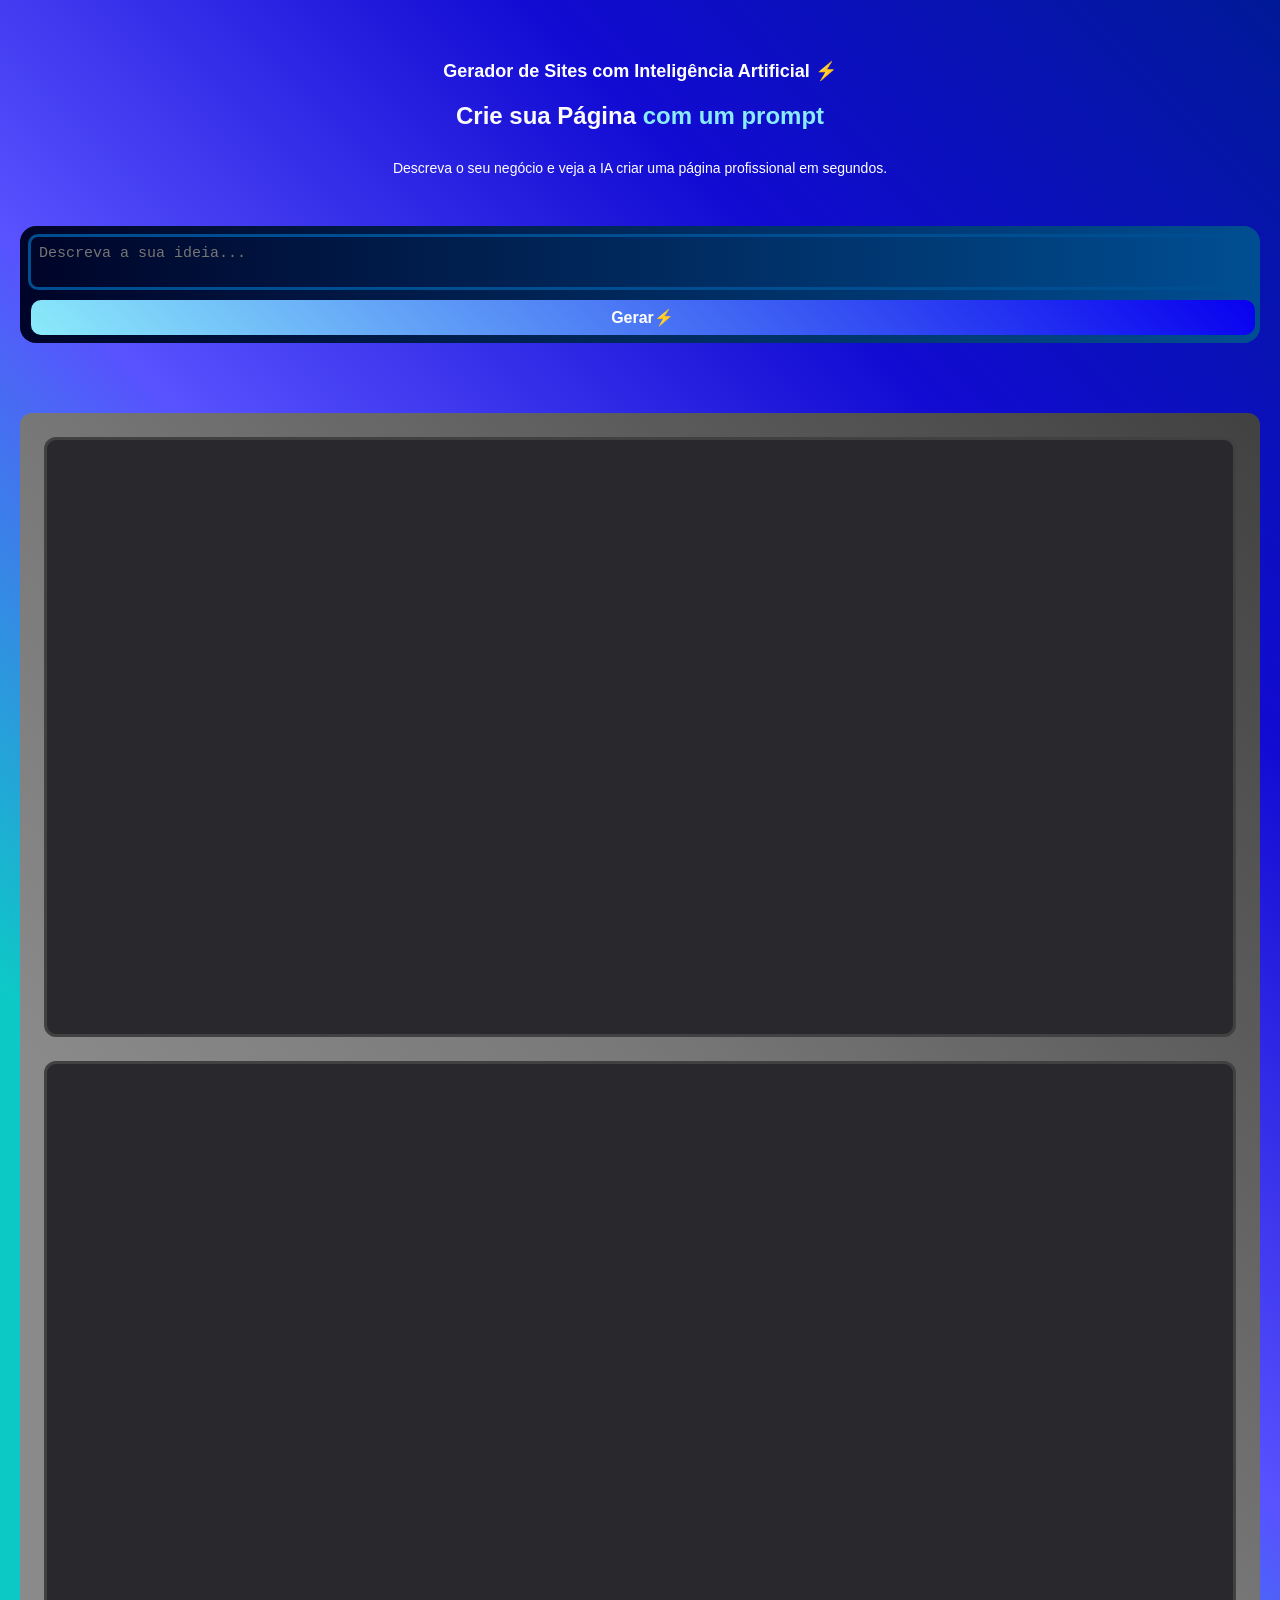
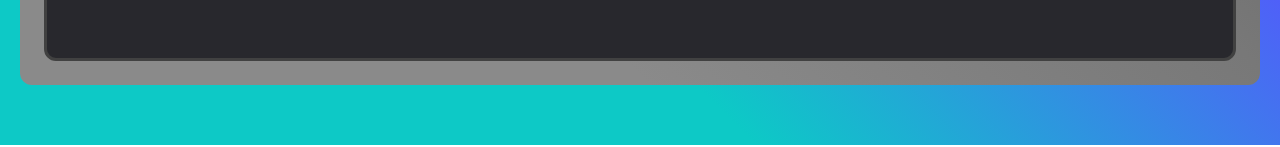
==== index.html @ fa6f6ab3 "V - 1.0.0" ====
<!DOCTYPE html> <!-- VERSÃO DO HTML (MAIS NOVA)-->

<html lang="pt-br">

<head>
    <meta charset="UTF-8">
    <meta name="viewport" content="width=device-width, initial-scale=1.0">
    <title>Criador de Sites</title>
    <link rel="stylesheet" href="style.css">
    <link rel="icon" href="/gerador-sites/favicon.ico" type="image/x-icon">
</head>

<body>

    <p class="gerar">Gerador de Sites com Inteligência Artificial ⚡</p>

    <h1>Crie sua Página <span>com um prompt</span></h1>

    <p class="descricao">Descreva o seu negócio e veja a IA criar uma página profissional em segundos.</p>

    <div class="entrada">
        <textarea class="caixa-texto" placeholder="Descreva a sua ideia..."></textarea>
        <button class="botao-gerar">Gerar⚡</button>
    </div>

    <div class="resultado">

        <p class="bloco-codigo"></p>

        <div class="codigo">
            <iframe class="resultado-codigo"></iframe>
        </div>


</body>

<script src="script.js"></script>

</html>
---- style.css ----
* {
    margin: 0;
    padding: 0;
    box-sizing: border-box;
}

body {
    background: linear-gradient(45deg, #0dc9c6 25%, #5852ff 50%, #120bd3 75%, #001997 100%);
    color: #fafafa;
    font-family: 'Segoe UI', Tahoma, Geneva, Verdana, sans-serif;
    padding: 60px 20px;
    display: flex;
    flex-direction: column;
    align-items: center;
}

.gerar {
    text-align: center;
    font-size: 20px;
    margin-bottom: 20px;
    color: #ffffff;
    font-weight: 700;

}

.descricao {
    text-align: center;
    font-size: 16px;
    margin-bottom: 20px;
    color: #ffffff;
    font-weight: 400;
}

span {
    color: #8bebfa;
    font-weight: 800;
}

.entrada {
    width: 660px;
    background: linear-gradient(to right, #000428, #004e92);
    border-radius: 16px;
    padding: 12px;
    margin: 30px;
    display: flex;
}

textarea {
    width: 80%;
    resize: none;
    background: transparent;
    color: white;
    outline: none;
    padding: 8px;
    border: 2px solid #004e92;
    border-radius: 10px;
    font-size: 15px;
}

button {
    width: 20%;
    padding: 10px 24px;
    color: #ffffff;
    background: linear-gradient(45deg, #8bebfa, #0800ef);
    border: none;
    border-radius: 10px;
    cursor: pointer;
    font-weight: 600;
    font-size: medium;
    margin-left: 5px;
}

h1 {
    font-size: 28px;
    margin-bottom: 30px;
    font-weight: 800;
}

.resultado {
    width: 1400px;
    display: flex;
    margin-top: 40px;
    padding: 24px;
    background: linear-gradient(45deg, #8a8a8a 25%, #787878 50%, #5b5b5b 75%, #414141 100%);
    border-radius: 12px;
    border: 1px solid #787878;
    gap: 24px;
    border: none;
    border-radius: 12px;

}

.bloco-codigo {
    width: 30%;
    background: #28282d;
    color: aquamarine;
    padding: 20px;
    font-size: 14px;
    white-space: pre-wrap;
    overflow: auto;
    line-height: 1.5;
    height: 600px;
    border-radius: 12px;
    border: 3px solid #414141;
}

.codigo {
    width: 70%;
    height: 600px;
    border: 3px solid #414141;
    border-radius: 12px;
    background-color: #28282d;
}

iframe {
    width: 100%;
    height: 100%;
    border: none;
    border-radius: 12px;
}

@media (max-width: 768px) {
    .entrada {
        width: 100%;
        display: flex;
        flex-direction: column;
        align-items: center;
    }

    textarea {
        width: 100%;
        border: 3px solid #004e92;
    }

    button {
        padding: 8px 16px;
        width: 100%;
        text-align: center;
        margin-top: 10px;
    }

    .resultado {
        width: 100%;
        flex-direction: column;
    }

    .bloco-codigo {
        width: 100%;
        white-space: pre-wrap;
        line-height: 1.5;
    }

    .codigo {
        width: 100%;
    }

    iframe {
        width: 100%;
        height: 100%;
    }

    .gerar {
        font-size: 18px;
    }

    .descricao {
        font-size: 14px;
    }

    h1 {
        font-size: 24px;
        text-align: center;
    }

    .entrada {
        padding: 8px;
    }
}

@media (max-width: 1024px) {
    .entrada {
        width: 100%;
        display: flex;
        flex-direction: column;
        align-items: center;
    }

    textarea {
        width: 100%;
        border: 3px solid #004e92;
    }

    button {
        padding: 8px 16px;
        width: 100%;
        text-align: center;
        margin-top: 10px;
    }

    .resultado {
        width: 100%;
        flex-direction: column;
    }

    .bloco-codigo {
        width: 100%;
        white-space: pre-wrap;
        line-height: 1.5;
    }

    .codigo {
        width: 100%;
    }

    iframe {
        width: 100%;
        height: 100%;
    }

    .gerar {
        font-size: 18px;
    }

    .descricao {
        font-size: 14px;
    }

    h1 {
        font-size: 24px;
        text-align: center;
    }

    .entrada {
        padding: 8px;
    }
}

@media (max-width: 1280px) {
    .entrada {
        width: 100%;
        display: flex;
        flex-direction: column;
        align-items: center;
    }

    textarea {
        width: 100%;
        border: 3px solid #004e92;
    }

    button {
        padding: 8px 16px;
        width: 100%;
        text-align: center;
        margin-top: 10px;
    }

    .resultado {
        width: 100%;
        flex-direction: column;
    }

    .bloco-codigo {
        width: 100%;
        white-space: pre-wrap;
        line-height: 1.5;
    }

    .codigo {
        width: 100%;
    }

    iframe {
        width: 100%;
        height: 100%;
    }

    .gerar {
        font-size: 18px;
    }

    .descricao {
        font-size: 14px;
    }

    h1 {
        font-size: 24px;
        text-align: center;
    }

    .entrada {
        padding: 8px;
    }
}
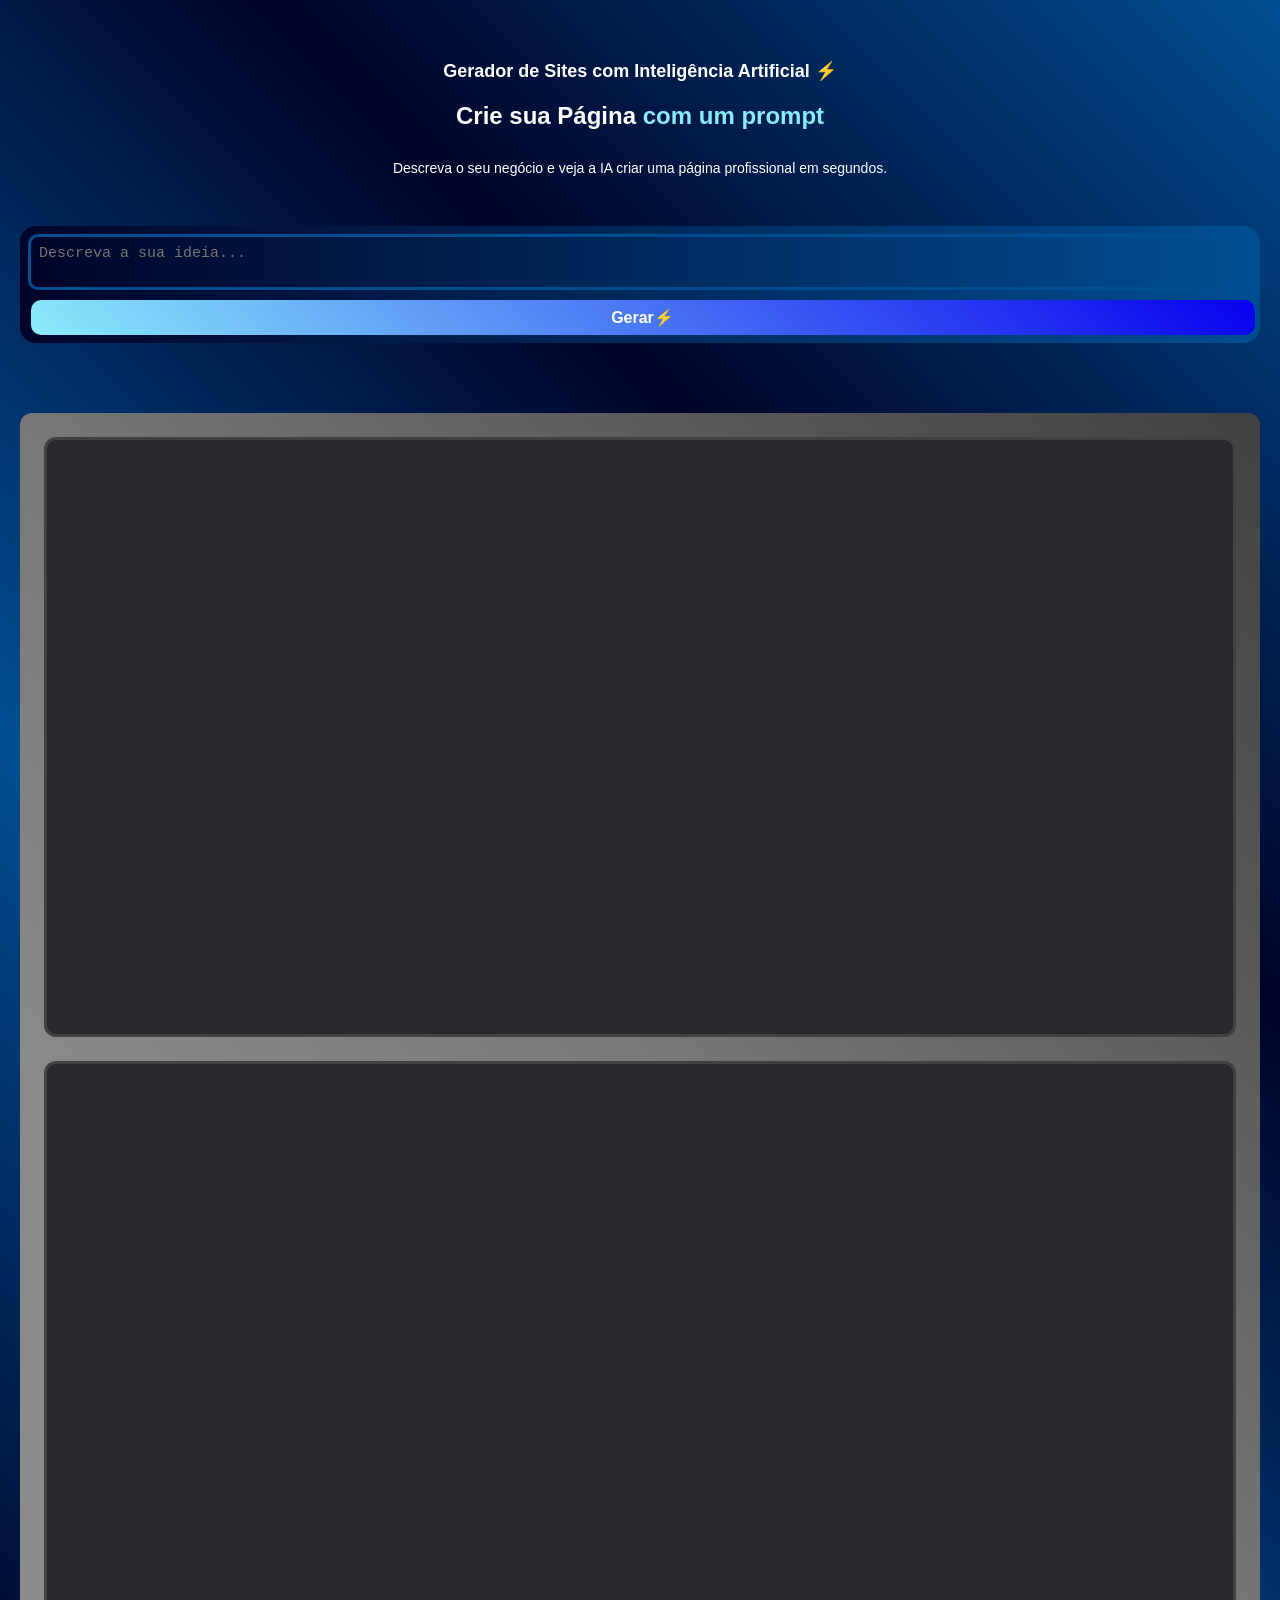
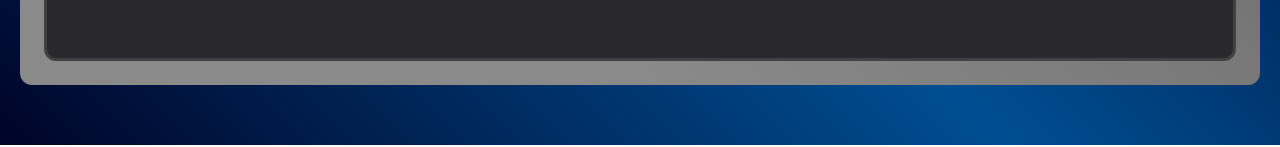
==== commit fba9fcc3: "V - 1.0.5" ====
--- a/index.html
+++ b/index.html
@@ -7,10 +7,11 @@
     <meta name="viewport" content="width=device-width, initial-scale=1.0">
     <title>Criador de Sites</title>
     <link rel="stylesheet" href="style.css">
-    <link rel="icon" href="/gerador-sites/favicon.ico" type="image/x-icon">
+    <link rel="icon" href="favicon.ico" type="image/x-icon">
 </head>
 
 <body>
+    <canvas id="canvas"></canvas>
 
     <p class="gerar">Gerador de Sites com Inteligência Artificial ⚡</p>
 
@@ -31,6 +32,9 @@
             <iframe class="resultado-codigo"></iframe>
         </div>
 
+    </div>
+
+
 
 </body>
 
--- a/style.css
+++ b/style.css
@@ -5,14 +5,25 @@
 }
 
 body {
-    background: linear-gradient(45deg, #0dc9c6 25%, #5852ff 50%, #120bd3 75%, #001997 100%);
-    color: #fafafa;
+    background: linear-gradient(45deg, #000428, #004e92, #000428, #004e92);
+    color: #ffffff;
     font-family: 'Segoe UI', Tahoma, Geneva, Verdana, sans-serif;
     padding: 60px 20px;
     display: flex;
     flex-direction: column;
     align-items: center;
 }
+
+#canvas {
+    position: absolute;
+    top: 0;
+    left: 0;
+    width: 100%;
+    height: 100%;
+    position: fixed;
+    z-index: -1;
+}
+
 
 .gerar {
     text-align: center;
@@ -86,8 +97,6 @@
     border: 1px solid #787878;
     gap: 24px;
     border: none;
-    border-radius: 12px;
-
 }
 
 .bloco-codigo {
@@ -175,6 +184,17 @@
     .entrada {
         padding: 8px;
     }
+
+    #canvas {
+        position: absolute;
+        top: 0;
+        left: 0;
+        width: 100%;
+        height: 100%;
+        position: fixed;
+        z-index: -1;
+
+    }
 }
 
 @media (max-width: 1024px) {
